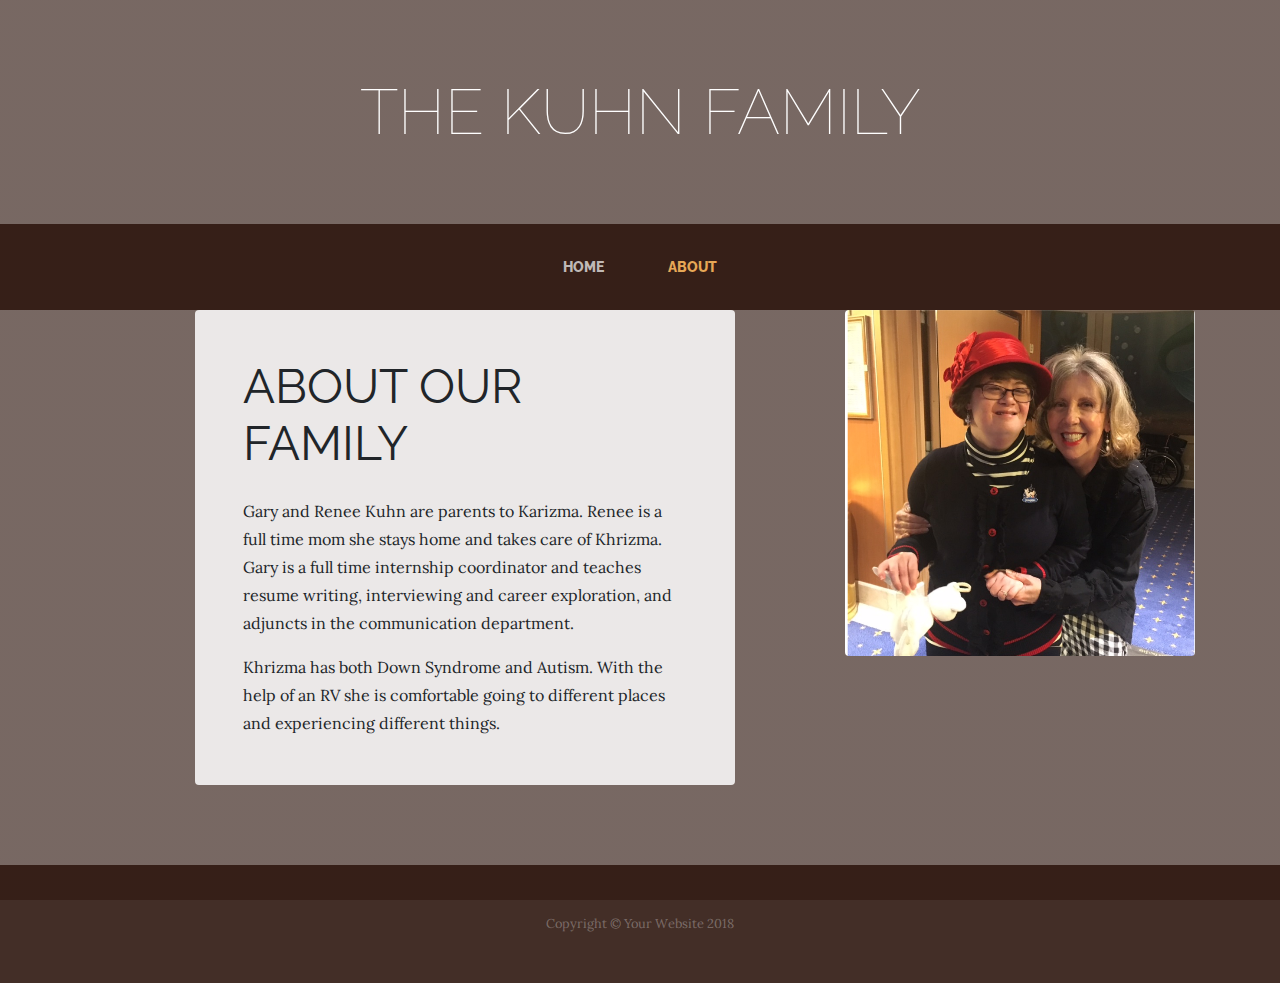
==== about.html @ 1ea4eadc "first commit" ====
<!DOCTYPE html>
<html lang="en">

  <head>

    <meta charset="utf-8">
    <meta name="viewport" content="width=device-width, initial-scale=1, shrink-to-fit=no">
    <meta name="description" content="">
    <meta name="author" content="">

    <title>CAMA</title>

    <!-- Bootstrap core CSS -->
    <link href="vendor/bootstrap/css/bootstrap.min.css" rel="stylesheet">

    <!-- Custom fonts for this template -->
    <link href="https://fonts.googleapis.com/css?family=Raleway:100,100i,200,200i,300,300i,400,400i,500,500i,600,600i,700,700i,800,800i,900,900i" rel="stylesheet">
    <link href="https://fonts.googleapis.com/css?family=Lora:400,400i,700,700i" rel="stylesheet">

    <!-- Custom styles for this template -->
    <link href="css/business-casual.min.css" rel="stylesheet">

  </head>

  <body>

    <h1 class="site-heading text-center text-white d-none d-lg-block">
      
      <span class="site-heading-lower">The Kuhn family</span>
    </h1>

    <!-- Navigation -->
    <nav class="navbar navbar-expand-lg navbar-dark py-lg-4" id="mainNav">
      <div class="container">
        <a class="navbar-brand text-uppercase text-expanded font-weight-bold d-lg-none" href="#">Start Bootstrap</a>
        <button class="navbar-toggler" type="button" data-toggle="collapse" data-target="#navbarResponsive" aria-controls="navbarResponsive" aria-expanded="false" aria-label="Toggle navigation">
          <span class="navbar-toggler-icon"></span>
        </button>
        <div class="collapse navbar-collapse" id="navbarResponsive">
          <ul class="navbar-nav mx-auto">
            <li class="nav-item px-lg-4">
              <a class="nav-link text-uppercase text-expanded" href="index.html">Home
                <span class="sr-only">(current)</span>
              </a>
            </li>
            <li class="nav-item active px-lg-4">
              <a class="nav-link text-uppercase text-expanded" href="about.html">About</a>
            </li>
            
           
          </ul>
        </div>
      </div>
    </nav>

    <section class="page-section about-heading">
      <div class="container">
        <img class="img-fluid rounded about-heading-img mb-3 mb-lg-0" src="img/kuhn.png" alt="" float="right" >
        <div class="about-heading-content">
          <div class="row">
            <div class="col-xl-9 col-lg-10 mx-auto">
              <div class="bg-faded rounded p-5">
                <h2 class="section-heading mb-4">
                  
                  <span class="section-heading-lower"><b>About Our Family</b></span>
                </h2>
                <p>
                  Gary and Renee Kuhn are parents to Karizma.
                  Renee is a full time mom she stays home and takes care of Khrizma.
                  Gary is a full time internship coordinator and teaches resume writing, interviewing and career exploration, and adjuncts in the communication department.
                </p>
                <p class="mb-0">Khrizma has both Down Syndrome and Autism. With the help of an RV she is comfortable going to different places and experiencing different things.</p>
              </div>
            </div>
          </div>
        </div>
      </div>
    </section>

    <footer class="footer text-faded text-center py-5">
      <div class="container">
        <p class="m-0 small">Copyright &copy; Your Website 2018</p>
      </div>
    </footer>

    <!-- Bootstrap core JavaScript -->
    <script src="vendor/jquery/jquery.min.js"></script>
    <script src="vendor/bootstrap/js/bootstrap.bundle.min.js"></script>

  </body>

</html>
---- css/business-casual.min.css ----
/*!
 * Start Bootstrap - Business Casual v5.0.0 (https://startbootstrap.com/template-overviews/business-casual)
 * Copyright 2013-2018 Start Bootstrap
 * Licensed under MIT (https://github.com/BlackrockDigital/startbootstrap-business-casual/blob/master/LICENSE)
 */body{font-family:Lora;background:-webkit-gradient(linear,left top,left bottom,from(rgba(47,23,15,.65))),url(../img/bg.jpg);background:linear-gradient(rgba(47,23,15,.65)),url(../img/bg.jpg);background-attachment:fixed;background-position:center;background-size:cover}h1,h2,h3,h4,h5,h6{font-family:Raleway}p{line-height:1.75}.text-faded{color:rgba(255,255,255,.3)}.site-heading{margin-top:5rem;margin-bottom:5rem;text-transform:uppercase;line-height:1;font-family:Raleway}.site-heading .site-heading-upper{display:block;font-size:2rem;font-weight:800}.site-heading .site-heading-lower{font-size:4rem;font-weight:100;line-height:4rem}.page-section{margin-top:5rem;margin-bottom:5rem}.section-heading{text-transform:uppercase}.section-heading .section-heading-upper{display:block;font-size:1rem;font-weight:800}.section-heading .section-heading-lower{display:block;font-size:3rem;font-weight:100}.bg-faded{background-color:rgba(255,255,255,.85)}#mainNav{background-color:rgba(47,23,15,.9);font-family:Raleway}#mainNav .navbar-brand{color:#e6a756}#mainNav .navbar-nav .nav-item .nav-link{color:rgba(255,255,255,.7);font-weight:800}#mainNav .navbar-nav .nav-item.active .nav-link{color:#e6a756}@media (min-width:992px){#mainNav .navbar-nav .nav-item .nav-link{font-size:.9rem}#mainNav .navbar-nav .nav-item .nav-link:hover{color:rgba(255,255,255,.4)}#mainNav .navbar-nav .nav-item.active .nav-link:hover{color:#e6a756}}.btn-xl{font-weight:700;font-size:.8rem;padding-top:1.5rem;padding-bottom:1.5rem;padding-left:2rem;padding-right:2rem}.intro{position:relative}@media (min-width:992px){.intro .intro-img{width:65%;float:right}.intro .intro-text{left:0;width:60%;margin-top:3rem;position:absolute}.intro .intro-text .intro-button{width:100%;left:0;position:absolute;bottom:-2rem}}@media (min-width:1200px){.intro .intro-text{width:45%}}.cta{padding-top:5rem;padding-bottom:5rem;background-color:rgba(230,167,86,.9)}.cta .cta-inner{position:relative;padding:3rem;margin:.5rem;background-color:rgba(255,255,255,.85)}.cta .cta-inner:before{border-radius:.5rem;content:'';position:absolute;top:-.5rem;bottom:-.5rem;left:-.5rem;right:-.5rem;border:.25rem solid rgba(255,255,255,.85)}@media (min-width:992px){.about-heading .about-heading-img{position:relative;z-index:1; float:right}.about-heading .about-heading-content{margin-top:-5rem;position:relative;z-index:1}}@media (min-width:992px){.product-item .product-item-title{position:relative;z-index:0;margin-bottom:-3rem}.product-item .product-item-img{position:relative;z-index:0;max-width:50vw}.product-item .product-item-description{position:relative;z-index:1;margin-top:1rem;max-width:50vw}}.list-hours{font-size:.9rem}.list-hours .list-hours-item{border-bottom:1px solid rgba(230,167,86,.5);padding-bottom:.25rem;margin-bottom:1rem;font-style:italic}.list-hours .list-hours-item.today{font-weight:700;color:#e6a756}@media (min-width:992px){.list-hours{width:50%;font-size:1.1rem}}.address strong{font-size:1.2rem}.footer{background-color:rgba(47,23,15,.9)}.text-primary{color:#e6a756!important}.bg-primary{background-color:#e6a756!important}.btn{-webkit-box-shadow:0 3px 3px 0 rgba(33,37,41,.1);box-shadow:0 3px 3px 0 rgba(33,37,41,.1)}.btn-primary{background-color:#e6a756;border-color:#e6a756}.btn-primary:active,.btn-primary:focus,.btn-primary:hover{background-color:#df902a;border-color:#df902a}.font-weight-light{font-weight:100!important}
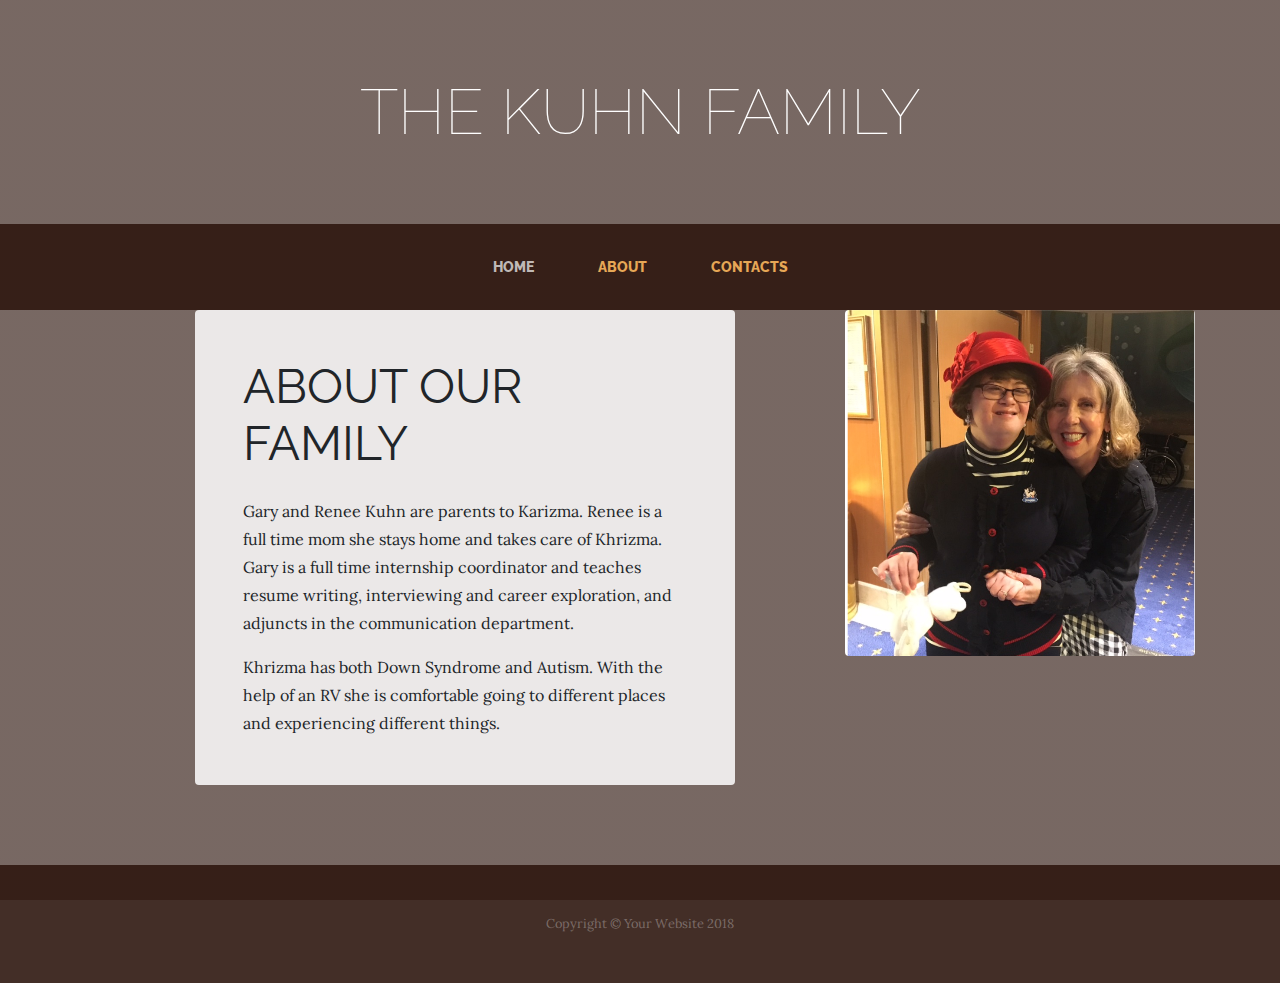
==== commit 10e6fbed: "added contacts" ====
--- a/about.html
+++ b/about.html
@@ -46,6 +46,9 @@
             <li class="nav-item active px-lg-4">
               <a class="nav-link text-uppercase text-expanded" href="about.html">About</a>
             </li>
+            <li class="nav-item active px-lg-4">
+              <a class="nav-link text-uppercase text-expanded" href="store.html">Contacts</a>
+            </li>
             
            
           </ul>
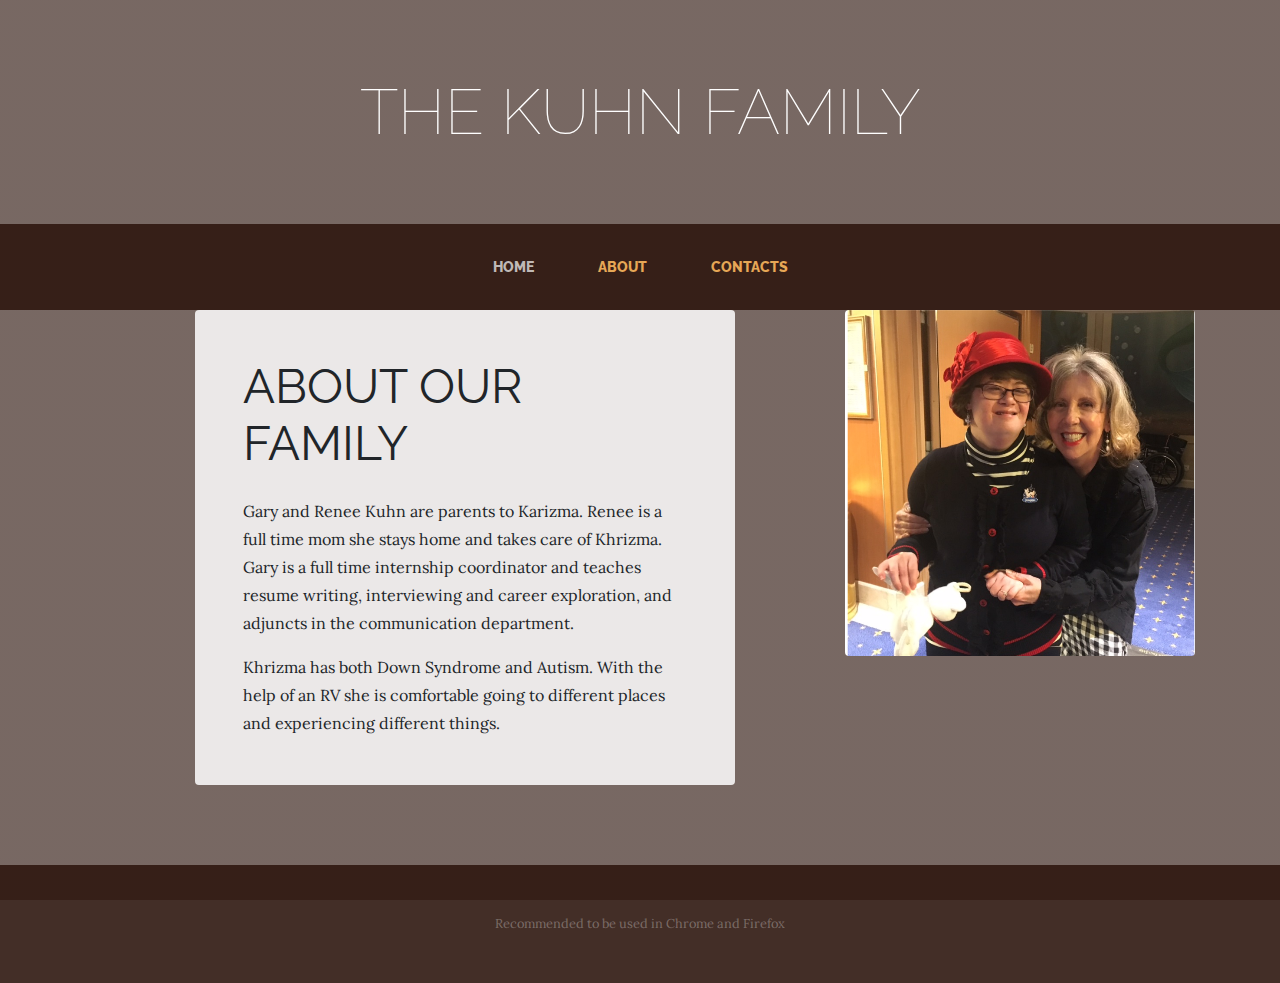
==== commit 78bcbac1: "fixed page" ====
--- a/about.html
+++ b/about.html
@@ -50,7 +50,6 @@
               <a class="nav-link text-uppercase text-expanded" href="store.html">Contacts</a>
             </li>
             
-           
           </ul>
         </div>
       </div>
@@ -82,7 +81,7 @@
 
     <footer class="footer text-faded text-center py-5">
       <div class="container">
-        <p class="m-0 small">Copyright &copy; Your Website 2018</p>
+        <p class="m-0 small">Recommended to be used in Chrome and Firefox</p>
       </div>
     </footer>
 
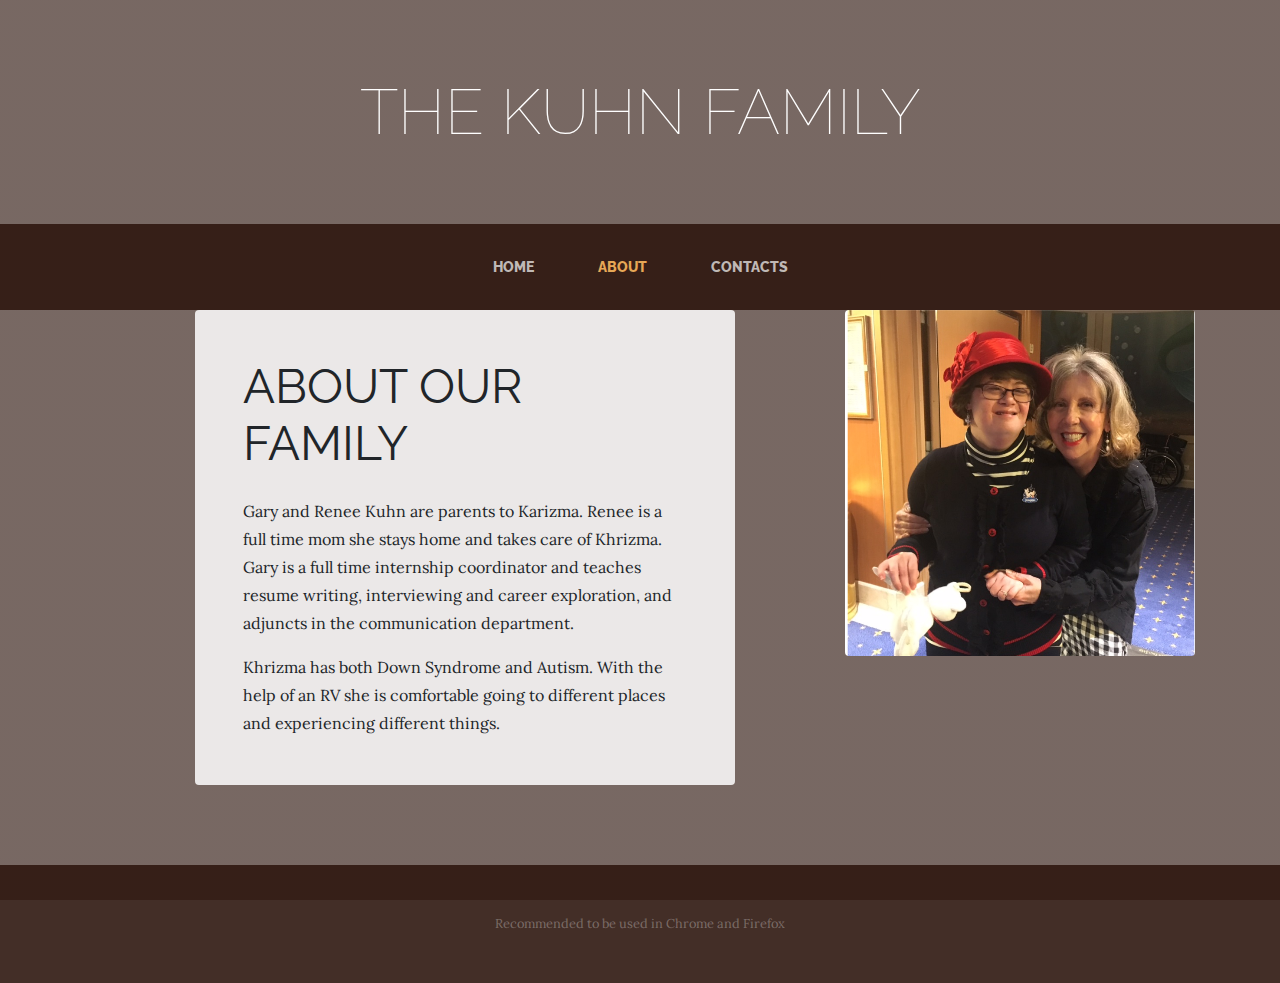
==== commit 6e6ab5b1: "fixed highlighted button" ====
--- a/about.html
+++ b/about.html
@@ -46,8 +46,8 @@
             <li class="nav-item active px-lg-4">
               <a class="nav-link text-uppercase text-expanded" href="about.html">About</a>
             </li>
-            <li class="nav-item active px-lg-4">
-              <a class="nav-link text-uppercase text-expanded" href="store.html">Contacts</a>
+            <li class="nav-item px-lg-4">
+              <a class="nav-link text-uppercase text-expanded" href="contacts.html">Contacts</a>
             </li>
             
           </ul>
